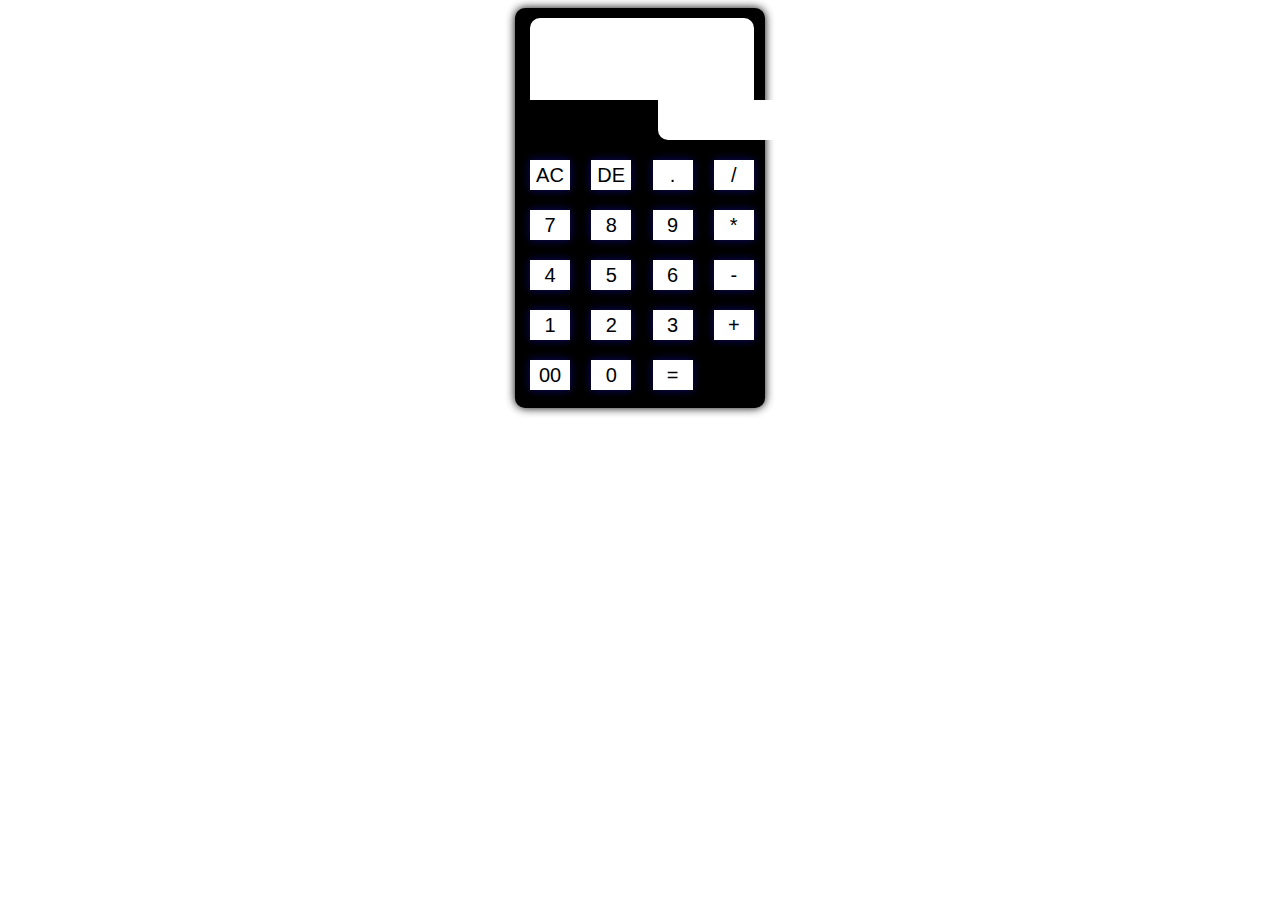
==== index.html @ 514b3983 "Update and rename calc.html to index.html" ====
<!DOCTYPE html>
<html>
<head>
	<title>CALCULATOR</title>
	<link rel="stylesheet" href="calc.css"/>
	
	<script src="calc.js"></script>
</head>
<body>
			<output id='out'><pre> </pre></output>
	<div id="main">
				<div> <input type="text" id="ui" autofocus /> </div>
			<div id="but">
				<div><button id="ac" type='reset' onclick="del()">AC</button></div>
				<div ><button id="de" onclick="del1()">DE</button></div>
				<div ><button id="dot" onclick='ui.value+="."'>.</button></div>
				<div ><button id="div" onclick='ui.value+="/"'>/</button></div>
				<div ><button id="seven" onclick='ui.value+="7"'>7</button></div>
				<div ><button id="eight" onclick='ui.value+="8"'>8</button></div>
				<div ><button id="nine" onclick='ui.value+="9"'>9</button></div>
				<div ><button id="mul" onclick='ui.value+="*"'>*</button></div>
				<div ><button id="four" onclick='ui.value+="4"'>4</button></div>
				<div ><button id="five" onclick='ui.value+="5"'>5</button></div>
				<div ><button id="six" onclick='ui.value+="6"'>6</button></div>
				<div ><button id="minus" onclick='ui.value+="-"'>-</button></div>
				<div ><button id="one" onclick='ui.value+="1"'>1</button></div>
				<div ><button id="two" onclick='ui.value+="2"'>2</button></div>
				<div ><button id="three" onclick='ui.value+="3"'>3</button></div>
				<div ><button id="plus" onclick='ui.value+="+"'>+</button></div>
				<div ><button id="tzero" onclick='ui.value+="00"'>00</button></div>
				<div ><button id="ozero" onclick='ui.value+="0"'>0</button></div>
				<div><button onclick="calc()">=</button></div>
			</div>
			
			
	</div>

</body>
---- calc.css ----
/* css for calculator */
#main{
	background:black;
	border-radius:10px;
	height:400px;
	width:250px;
	box-shadow:0 0 10px black;
	margin:auto;
	color:white;
	font-size:150%;
}
#but{
	position:relative;
	margin-left:15px;
	top:50px;
	display:grid;
	grid-template-columns:auto auto auto auto;
	gap: 20px 10px;
}
button{
	font-size:20px;
	border:none;
	background:white;
	width:40px;
	height:30px;
	border-radius:2px;
}
#but div{
	box-shadow:0 0 10px #0c0966;
	width:40px;
	height:30px;
	text-align:center;
	background:white;
}
#but div:hover{
	box-shadow:0 0 10px red;
	background:blue;
}
button:hover{
	background:blue;
	color:white;
}
input{
	border:none;
	width:220px;
	position:relative;
	left:15px;
	top:10px;
	height:80px;
	border-radius:10px 10px 0 0;
	border-bottom:none;
	outline:none;
	font-size:150%;
	margin-bottom:20px;
	text-align:right;
}
output{
	position:absolute;
	background:white;
	border-radius:0 0 10px 10px;
	display:inline-block;
	width:224px;
	height:40px;
	font-size:30px;
	left:658px;
	top:100px;
	text-align:right;
}
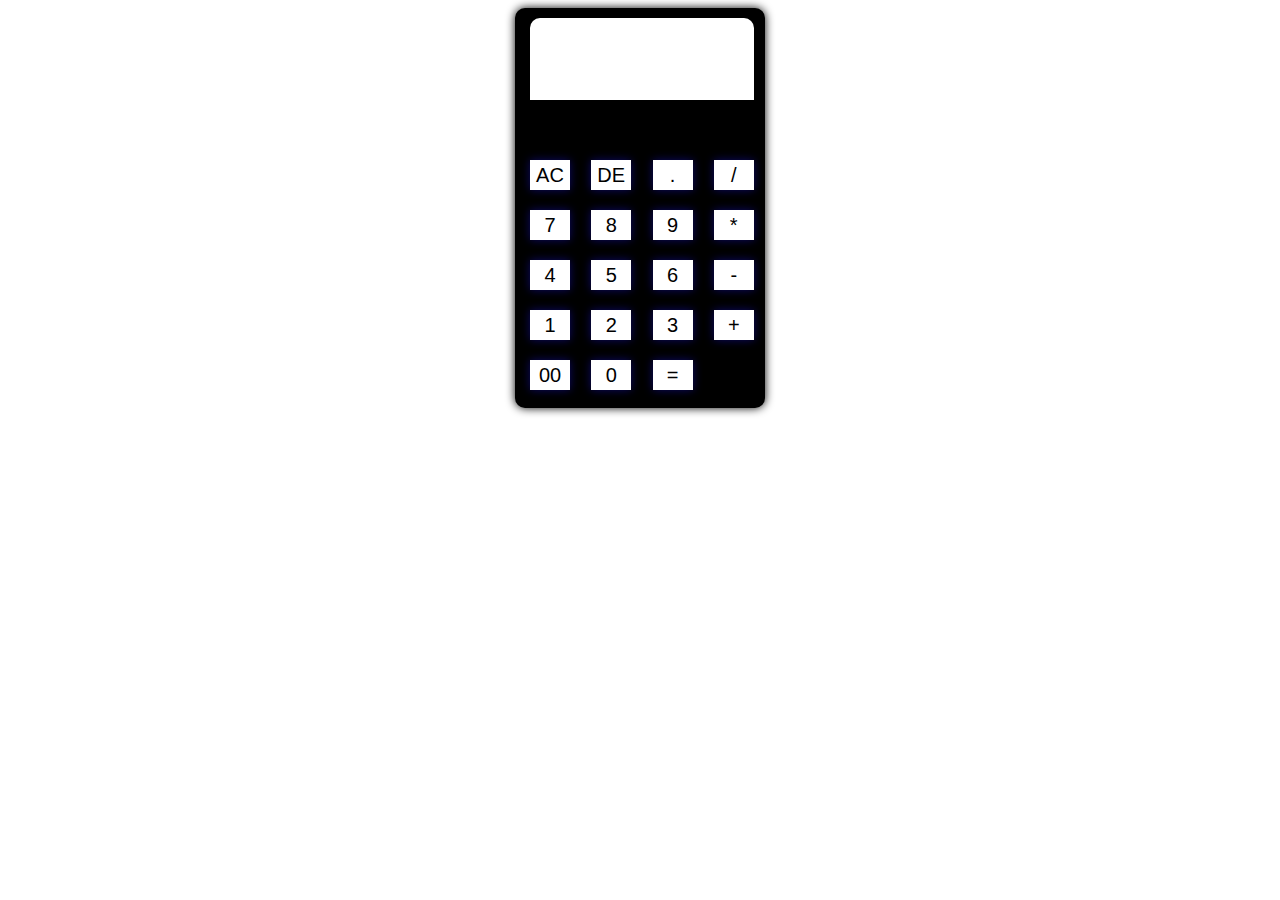
==== commit 8402b2f1: "Update index.html" ====
--- a/index.html
+++ b/index.html
@@ -7,7 +7,6 @@
 	<script src="calc.js"></script>
 </head>
 <body>
-			<output id='out'><pre> </pre></output>
 	<div id="main">
 				<div> <input type="text" id="ui" autofocus /> </div>
 			<div id="but">
